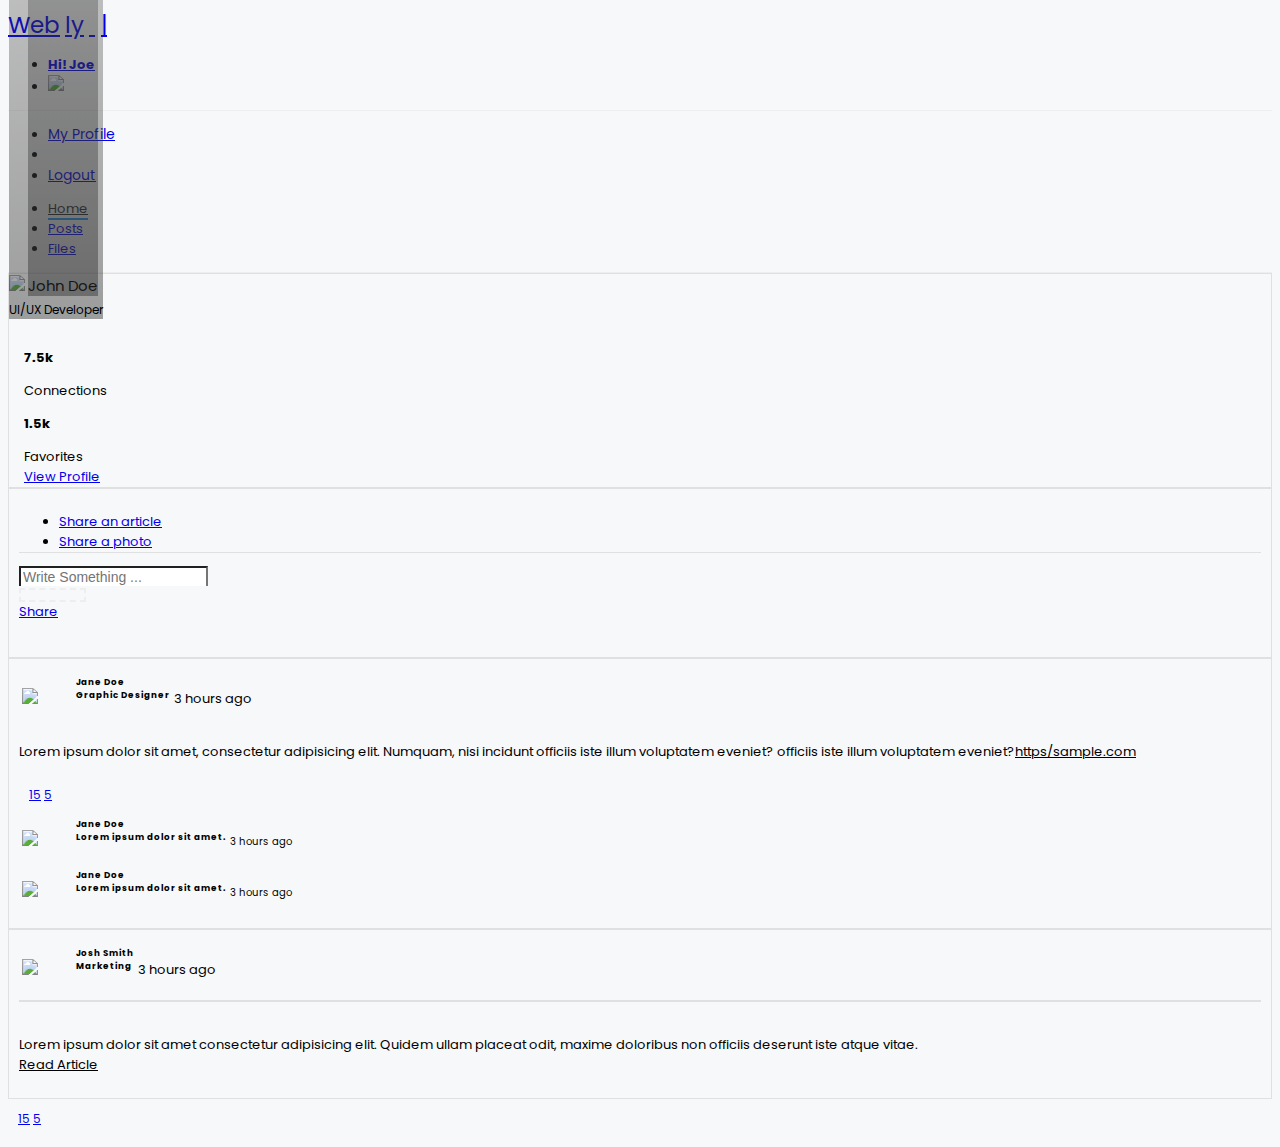
==== index.html @ 8909bae9 "newprofile, otherpeople, and new css. almost done" ====
<!DOCTYPE html>
<html>

<head>
  <!--Import Google Icon Font-->
  <link href="https://fonts.googleapis.com/icon?family=Material+Icons" rel="stylesheet">
  <!-- <script defer src="https://use.fontawesome.com/releases/v5.0.6/js/all.js"></script> -->
  <script src="https://kit.fontawesome.com/3931ee8abc.js"></script>
  <!--Import materialize.css-->
  <link type="text/css" rel="stylesheet" href="css/materialize.min.css" media="screen,projection" />
  <link type="text/css" rel="stylesheet" href="css/main.css" />

  <!--Let browser know website is optimized for mobile-->
  <meta name="viewport" content="width=device-width, initial-scale=1.0" />
  <title>Webly</title>
</head>

<!-- Header -->
<header class="main-header navbar-fixed">
  <nav class="white">
    <div class="container">
      <div class="nav-wrapper">
        <a href="index.html" class="brand-logo grey-text text-darken-3">Web<span class="ly white-text blue">ly</span>
          <span class="vert-div grey-text text-lighten-1 hide-on-med-and-down">|</span>
        </a>
        <a href="#!" data-activates="mobile-nav" class="button-collapse"><i class="fa fa-bars"></i></a>

        <ul class="right hide-on-med-and-down">
          <li><a href="profile.html" class="waves-effect grey-text text-darken-5">
              <!-- <i class="far fa-comment"></i> -->
              <b class="grey-text text-darken-4">Hi! Joe</b>
            </a></li>
          <li>
            <a href="#" class="dropdown-trigger" data-activates='avatar'>
              <img src="img/person1.jpg" class="waves-effect responsive-img circle" style="width:40px; ">
            </a>
          </li>
        </ul>
      </div>
    </div>
  </nav>

  <!-- Dropdown Structure -->
  <ul id="avatar" class="dropdown-content right">
    <li><a href="#" class="grey-text text-darken-3">My Profile</a></li>
    <li class="divider"></li>
    <li><a href="#" class="grey-text text-darken-3">Logout</a></li>
  </ul>

  <!-- Navigation for Pages -->
  <nav class="nav-pages transparent hide-on-med-and-down">
    <div class="container row">
      <div class="nav-wrapper col s12 offset-m4 m4 offset-m4">
        <ul class="hide-on-med-and-down">
          <li><a href="#!" class="actived">Home</a></li>
          <li><a href="#!" class="grey-text">Posts</a></li>
          <li><a href="#!" class="grey-text">Files</a></li>
        </ul>
      </div>
    </div>
  </nav>
</header>

<!-- Contents -->
<section class="section section-home">
  <div class="container">
    <div class="row">

      <!-- Left Profile -->
      <div class="card-profile col s12 m3 hide-on-med-and-down">
        <div class="card white grey-text text-darken-3 z-depth-0 card-border">
          <div class="card-image circle">
            <img src="img/person1.jpg">
            <span class="card-title name">
              John Doe <br>
              <span style="font-size: 12px;">UI/UX Developer</span>
            </span>
          </div>
          <div class="card-content">
            <div class="row">
              <div class="col s12 m6 center">
                <p class="blue-text"><b>7.5k</b></p>
                <label>Connections</label>
              </div>
              <div class="col s12 m6 center">
                <p class="blue-text"><b>1.5k</b></p>
                <label>Favorites</label>
              </div>
            </div>
            <div class="row view-profile-btn">
              <div class="col s12 center">
                <a href="newprofile.html" class="waves-effect btn blue z-depth-0">View Profile</a>
              </div>
            </div>
          </div>
        </div>
      </div>

      <!-- Center Content -->
      <div class="centered-content col s12 m6">
        <!-- Posting -->
        <div class="row" style="margin-bottom: 0px;">
          <div class="col s12">
            <div class="card new-post card-border z-depth-0">

              <div class="card-tabs">
                <ul class="tabs tabs-fixed-width border-bottom">
                  <li class="tab"><a href="#tab1" class="active grey-text text-darken-3"><i
                        class="fas fa-pen blue-text"></i> Share an article</a></li>
                  <li class="tab"><a href="#tab2" class="grey-text text-lighten-1"><i
                        class="fas fa-image green-text"></i> Share a photo </a></li>
                </ul>
              </div>

              <div class="card-content">
                <div id="tab1" class="active">
                  <input placeholder="Write Something ..." style="margin-bottom: 0; font-size:14px;"></i>
                </div>
                <div id="tab2">
                  <div class="box"><i class="fas fa-folder-plus fa-3x grey-text text-lighten-1"></i></div>
                </div>
              </div>

              <div class="card-action" style="padding-bottom: 25px; padding-right: 0;">
                <a href="#" class="right grey-text">Share</a>
              </div>
            </div>
          </div>
        </div>

        <!-- Posted -->
        <div class="row section-posted">
          <div class="col s12">
            <div class="card z-depth-0 card-border">
              <div class="row" style="margin-bottom: 0px;">
                <div class="col s12">
                  <table class="post-card">
                    <tbody>
                      <tr class="border-bottom">
                        <td width="50px;"><img src="img/person3.jpg" class="circle responsive-img" width="55px;"></td>
                        <td>
                          <h6 style="margin-top:0;">Jane Doe <br> <label>Graphic Designer</label></h6>
                        </td>
                        <td><label class="valign-wrapper right">3 hours ago</label></td>
                      </tr>
                    </tbody>
                  </table>
                </div>

                <div class="card-content col s12 ">
                  <p class="grey-text text-darken-3">Lorem ipsum dolor sit amet, consectetur adipisicing elit. Numquam,
                    nisi incidunt officiis iste illum voluptatem eveniet? officiis iste illum voluptatem eveniet?<u
                      class="blue-text">https/sample.com</u></p>
                </div>
              </div>

              <div class="card-action icon-on-posts" style="padding: 10px 10px 10px 10px;">
                <label style="font-size: 12px;">
                  <a href="#!" class="blue-text text-lighten-1"><i class="far fa-star"></i> 15</a>
                  <a href="#!" class="green-text text-lighten-1"><i class="far fa-comment-alt"></i> 5</a>
                  <a href="#!" class="amber-text text-lighten-1"><i class="far fa-bookmark"></i></a>
                </label>
              </div>

              <div class="card-comments">
                <table class="comment-content">
                  <tbody>
                    <tr class="border-bottom">
                      <td width="50px;"><img src="img/person3.jpg" class="circle responsive-img" width="55px;"></td>
                      <td>
                        <h6 style="margin-top:0;">Jane Doe <br> <label>Lorem ipsum dolor sit amet.</label></h6>
                      </td>
                      <td><label class="valign-wrapper right" style="font-size:10px;">3 hours ago</label></td>
                    </tr>
                    <tr class="">
                      <td width="50px;"><img src="img/person3.jpg" class="circle responsive-img" width="55px;"></td>
                      <td>
                        <h6 style="margin-top:0;">Jane Doe <br> <label>Lorem ipsum dolor sit amet.</label></h6>
                      </td>
                      <td><label class="valign-wrapper right" style="font-size:10px;">3 hours ago</label></td>
                    </tr>
                  </tbody>
                </table>
              </div>
            </div>
          </div>
        </div>


        <!-- Posted 2 -->
        <div class="row section-posted">
          <div class="col s12">
            <div class="card z-depth-0 card-border">
              <div class="row" style="margin-bottom: 0px;">
                <div class="col s12">
                  <table class="post-card">
                    <tbody>
                      <tr class="border-bottom">
                        <td width="50px;"><img src="img/person4.jpg" class="circle responsive-img" width="55px;"></td>
                        <td>
                          <h6 style="margin-top:0;">Josh Smith <br> <label>Marketing</label></h6>
                        </td>
                        <td><label class="valign-wrapper right">3 hours ago</label></td>
                      </tr>
                    </tbody>
                  </table>
                </div>

                <div class="card-content col s12 ">
                  <div class="row card-border"></div>
                  <div class="col s12 m5">
                    <img src="img/person4.jpg" alt="" width="100%">
                  </div>
                  <div class="col s12 m7">
                    <p class="grey-text text-darken-3">
                      Lorem ipsum dolor sit amet consectetur adipisicing elit. Quidem ullam placeat odit, maxime
                      doloribus non officiis deserunt iste atque vitae. <br>
                      <u class="blue-text">Read Article</u>
                    </p>
                  </div>
                </div>

              </div>
            </div>

            <div class="card-action icon-on-posts" style="padding: 10px 10px 10px 10px;">
              <label style="font-size: 12px;">
                <a href="#!" class="blue-text text-lighten-1"><i class="far fa-star"></i> 15</a>
                <a href="#!" class="green-text text-lighten-1"><i class="far fa-comment-alt"></i> 5</a>
                <a href="#!" class="amber-text text-lighten-1"><i class="far fa-bookmark"></i></a>
              </label>
            </div>

          </div>
        </div>
      </div>






      <!-- Right Content -->
      <div class="col s12 m3"></div>

    </div>
  </div>
</section>


<!--Import jQuery before materialize.js-->
<script type="text/javascript" src="https://code.jquery.com/jquery-3.2.1.min.js"></script>
<script type="text/javascript" src="js/materialize.min.js"></script>
<script>
  $('.dropdown-trigger').dropdown({
    constrainWidth: false,
    hover: true,
    belowOrigin: true,
    alignment: 'left'
  });

  $('.collapsible').collapsible({
    onOpen: function () { console.log('Open') },
    onClose: function () { console.log('CLose') },
  })


</script>

</html>
---- css/main.css ----
@import url('https://fonts.googleapis.com/css?family=Poppins:400,400i,500,500i,600,600i,700,700i,800,800i,900,900i&display=swap');

body{
    font-family: 'Poppins', sans-serif;
    background: #f7f8f9;
    font-size: 13px !important;
}

.card-border{
    border: 1px solid #e0e0e0 !important;
}
.border-bottom{
    border-bottom: 1px solid #e0e0e0 !important;
}


/* Navigation */
.brand-logo {
    font-size: 23px !important;
}

.vert-div{
    padding-left: 6px;
}

.ly{
    padding: 0px 5px;
    border-radius: 3px;
}

nav.white, .nav-pages {
    box-shadow: 0 0 0 0 !important;
    border-bottom: 1px solid #eeeeee !important;
}

.nav-wrapper ul li a:hover{
    background: transparent !important;
    color: #2196f3 !important;
}

.nav-pages ul li a:hover{
    background: transparent !important;
    border-bottom: 2px solid #2196f3 !important;
}

.actived{
   color: #292828;
   border-bottom: 2px solid #2196f3 !important;
}

footer .content{
    padding: 10px;
}

/* Dropdown Structure */
.dropdown-content li a{
    font-size: 14px;
}
/* .dropdown-content li:hover{
    background: #2196f3 !important;
}
.dropdown-content a:hover{
    color: white !important;
} */

/* Section-Home */

.section-home .name{
    font-size: 15px;
    background-image: linear-gradient(rgba(214, 214, 214, 0),rgba(49, 49, 49, 0.46));
    width: 100%;
    height: 100%;
    padding-top: 70% !important;
}

.section-home .card-profile .card-content {
    padding: 15px 15px 0 15px !important;
}

/* Posting */
.card-tabs ul li a{
    text-transform: none;
    font-size: 13px !important;
}

.tabs .indicator{
    background-color: #2196f3 !important;
}

.card-content input:not([type]){
    border-bottom: none !important;
}
.card-content input:not([type]):focus {
    border-bottom: none !important;
}
.card-content input:not([type]):focus:not([readonly]){
    border-bottom: none !important;
    -webkit-box-shadow: none !important;
    box-shadow: none !important;
}
.centered-content .card{
    padding: 10px !important;
}

.centered-content .card-content .box {
    border: 2px dashed #eeeeee;
    padding: 5px;
    width: 53px;
}

.centered-content .card-action a:hover{
    color: #2196f3 !important;
}

/* Posted */
table.post-card tbody tr td{
    padding-top: 5px;
    padding-bottom: 5px;
}

/* .section-posted .card {
    height: 154px !important;
} */

.icon-on-posts .fa-star:hover{
    color: red;
}
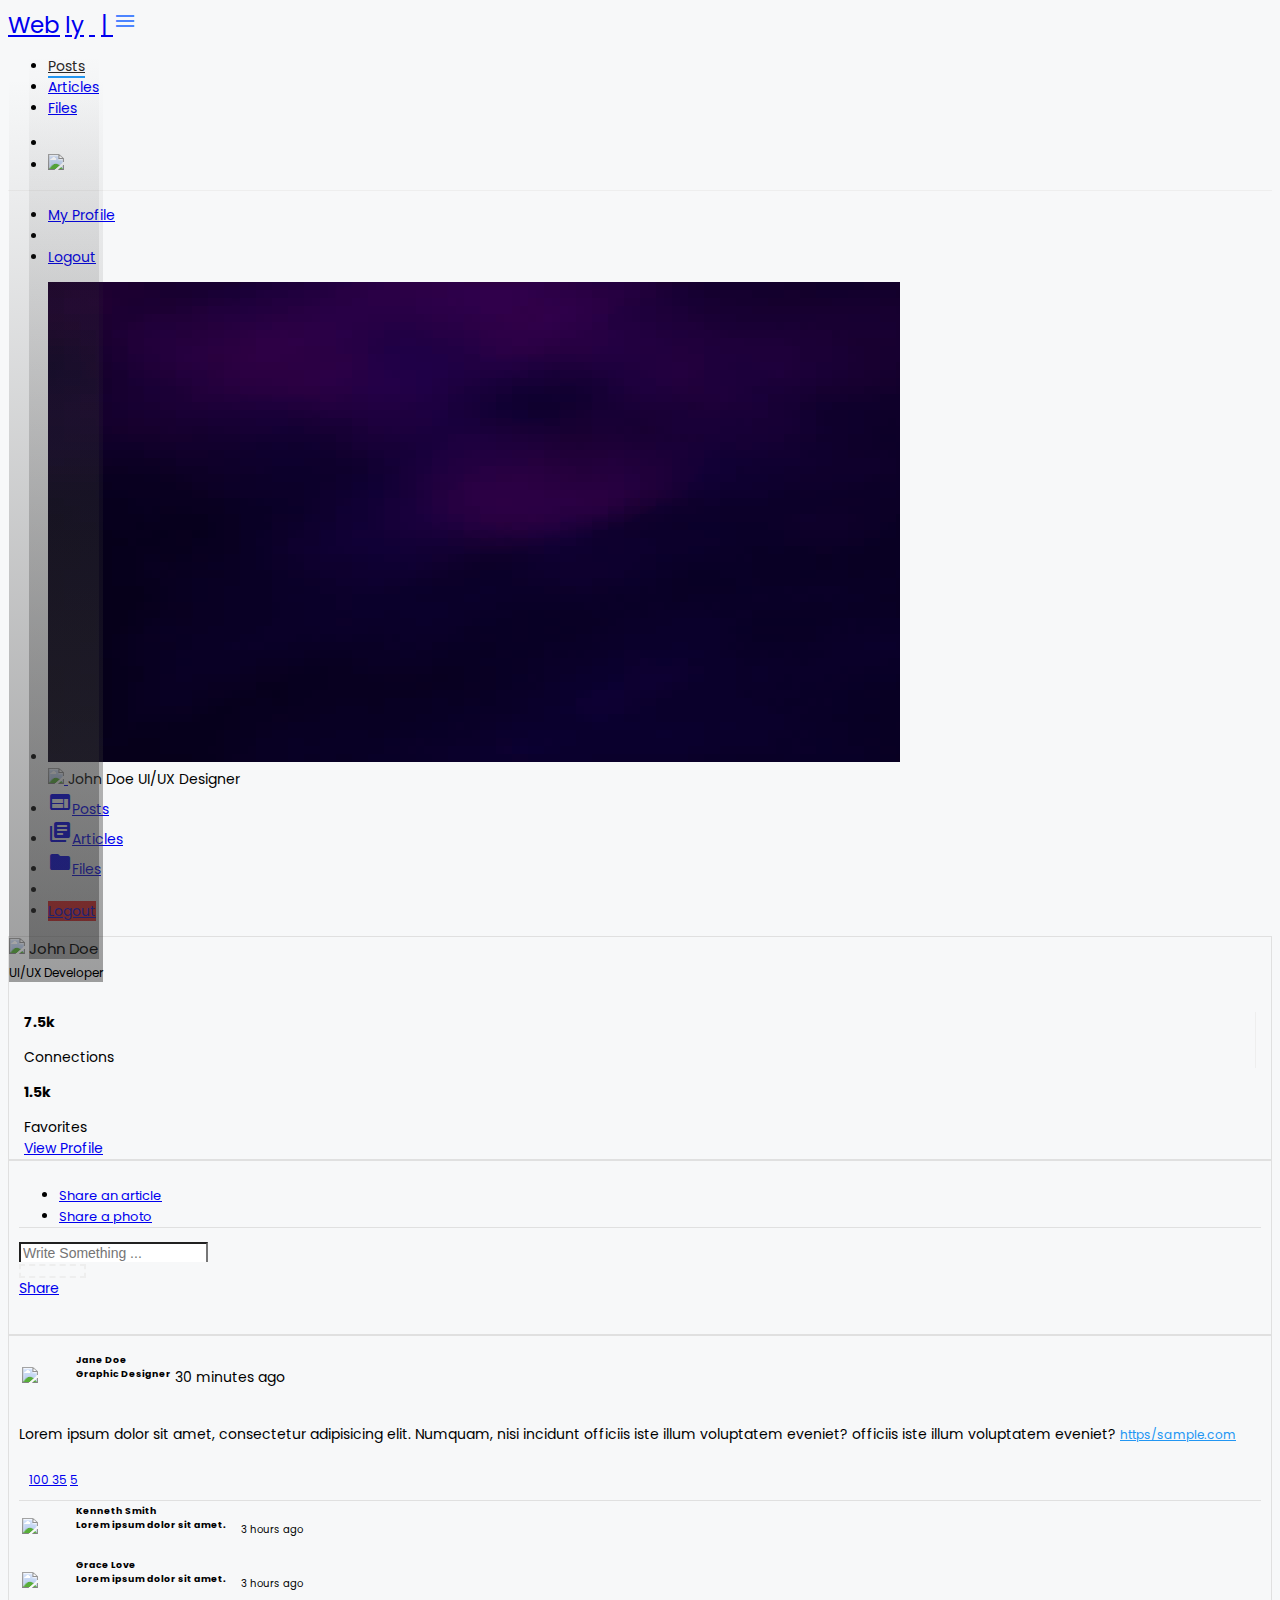
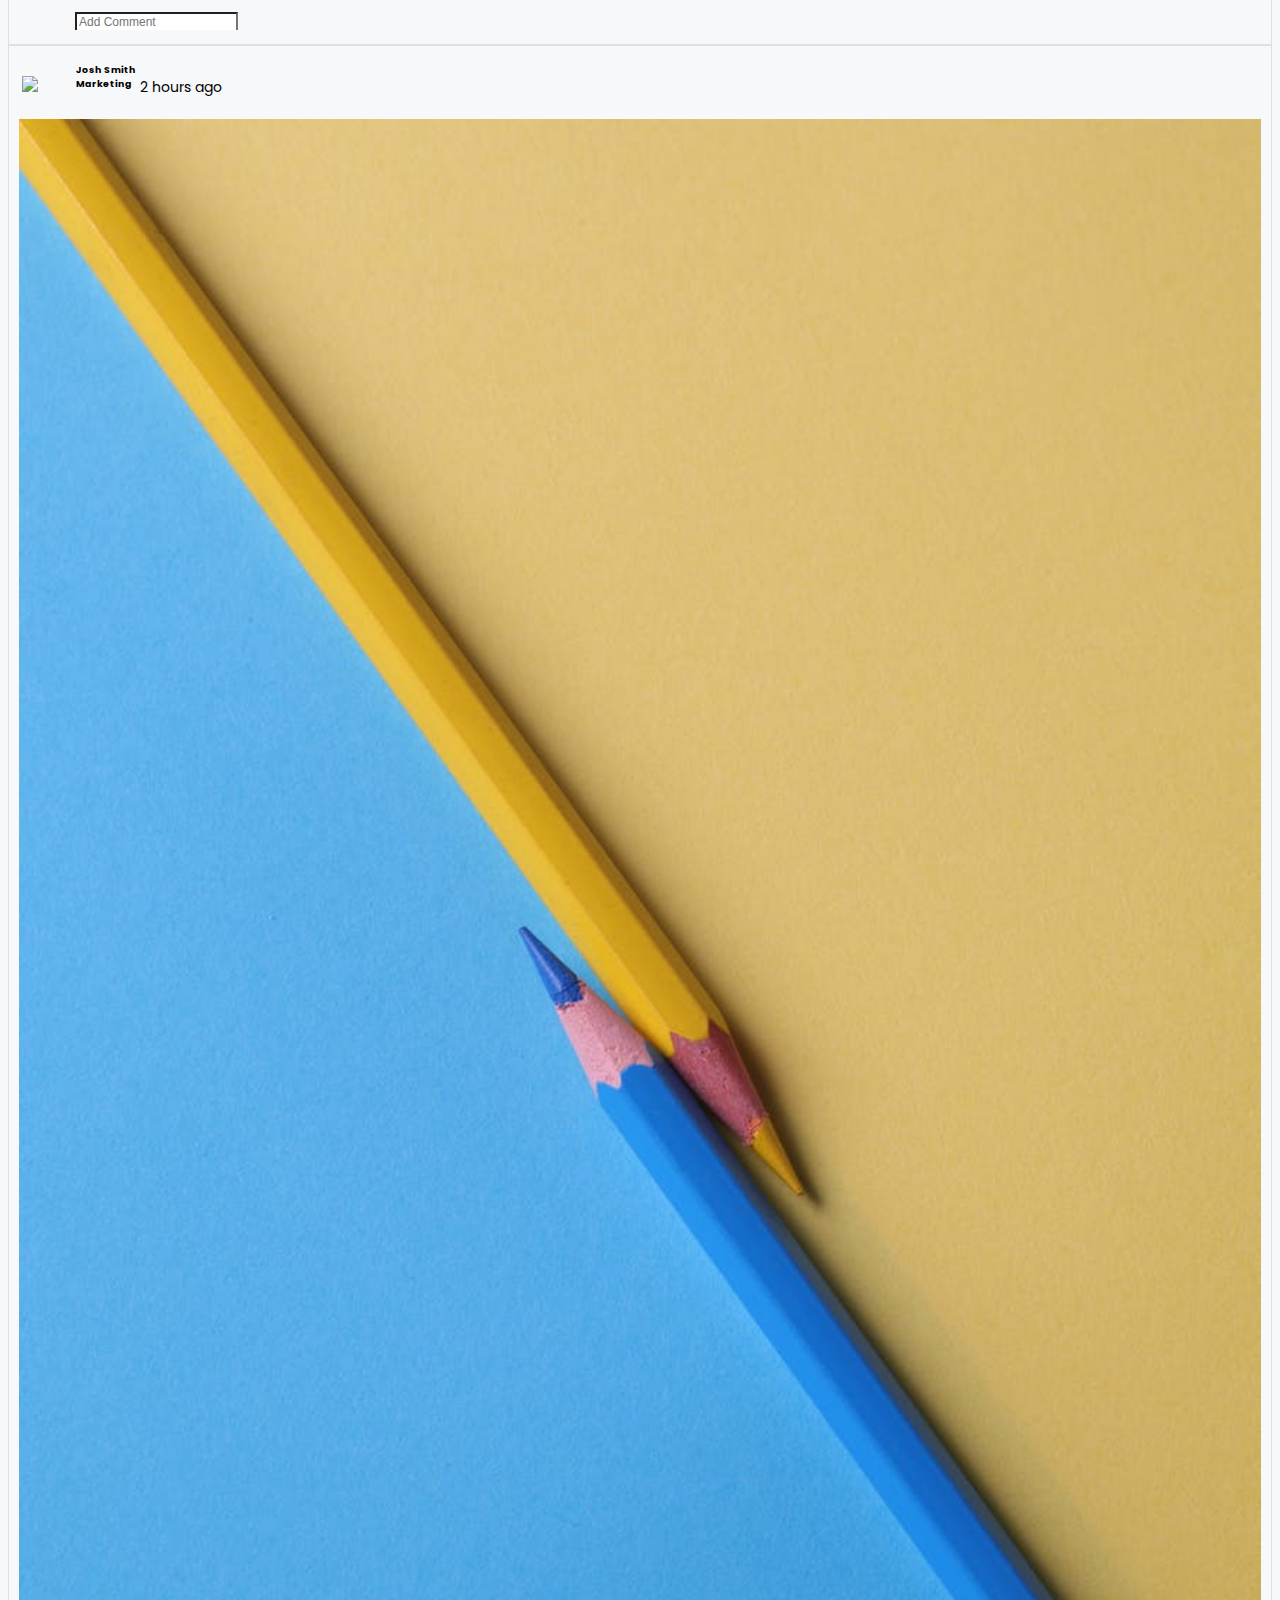
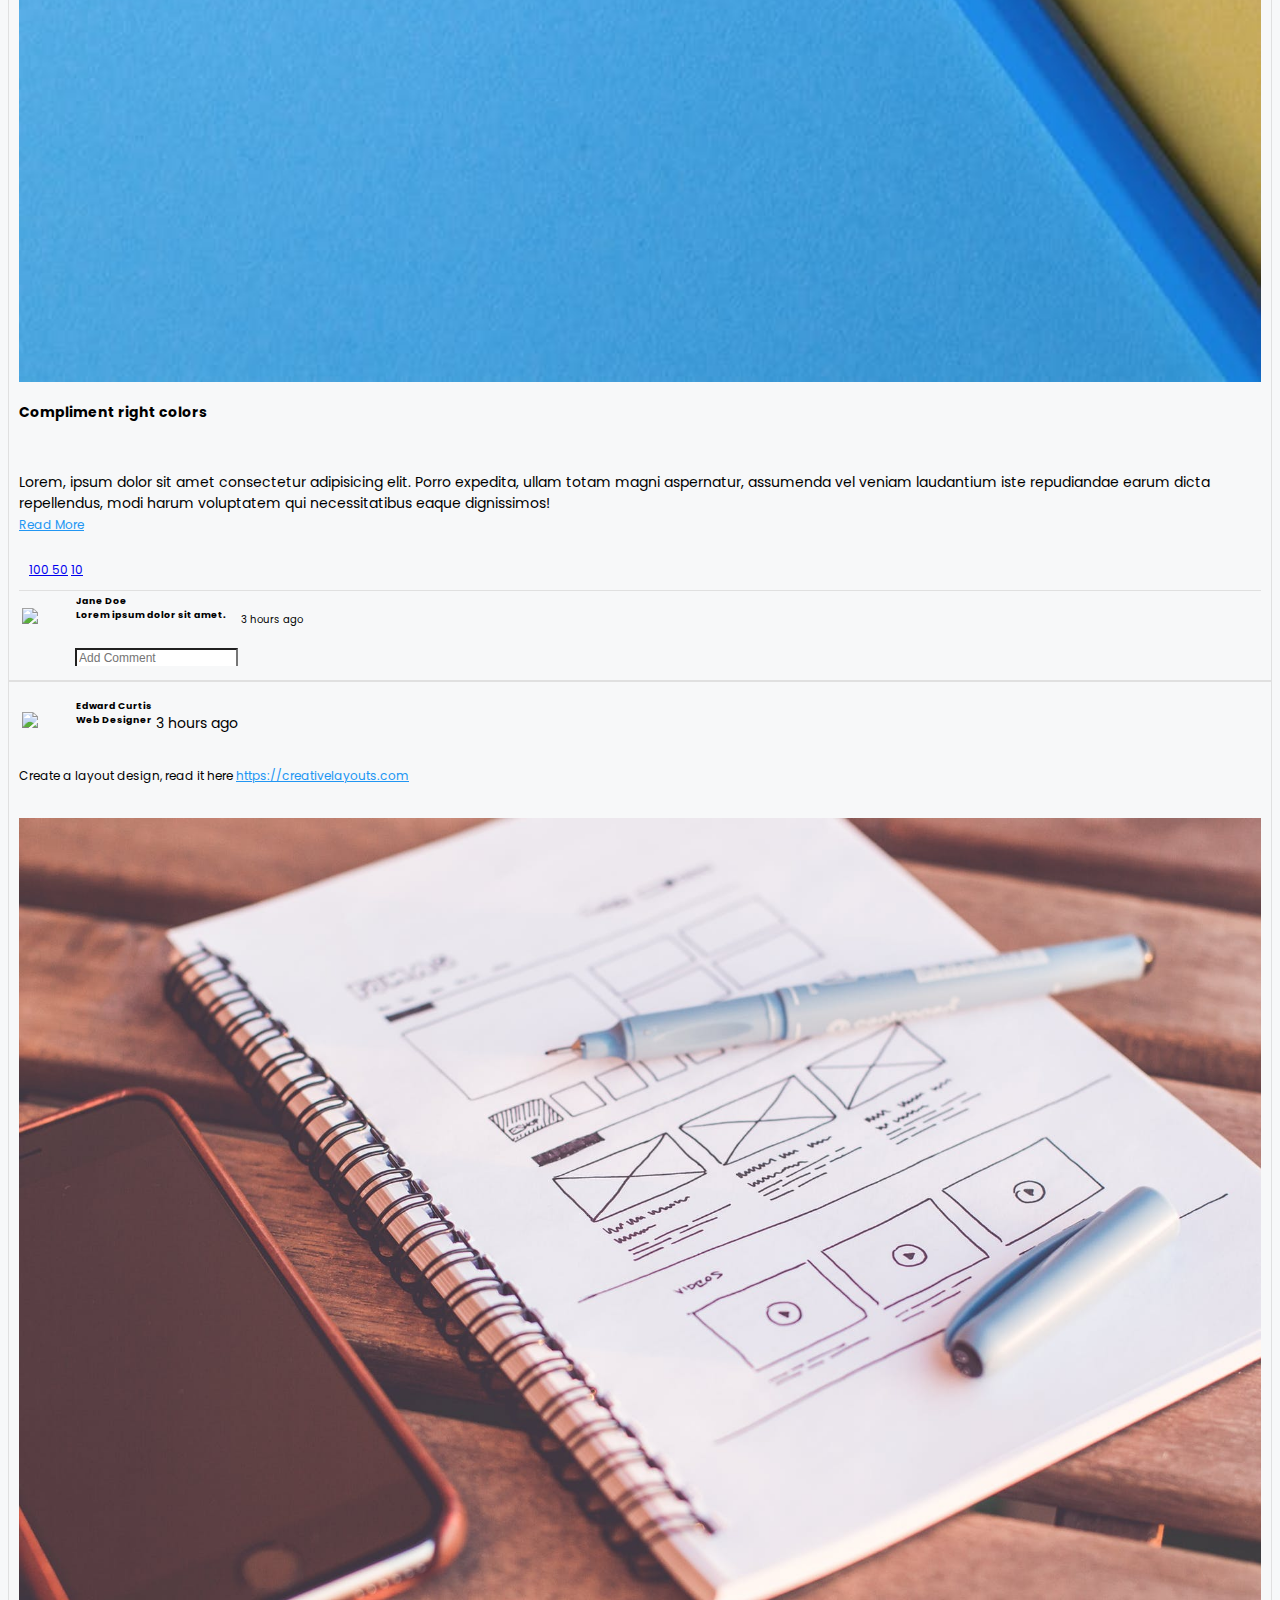
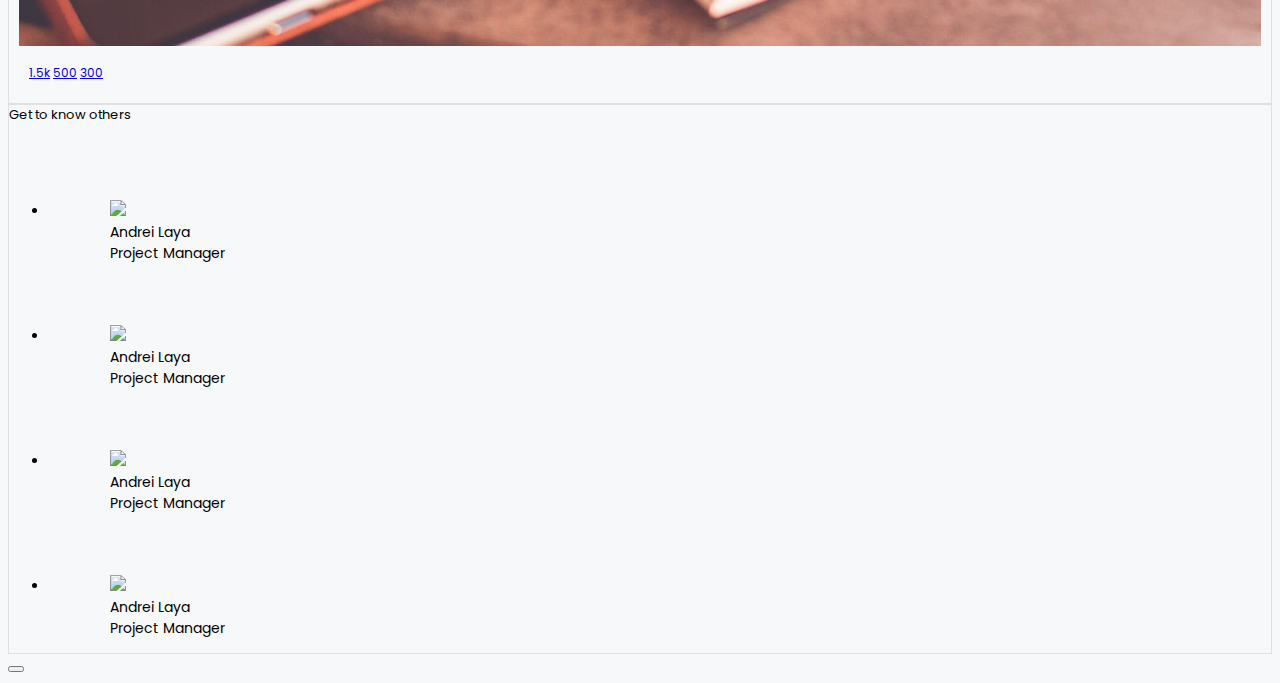
==== commit 41d25762: "almmost done with profile" ====
--- a/index.html
+++ b/index.html
@@ -4,7 +4,6 @@
 <head>
   <!--Import Google Icon Font-->
   <link href="https://fonts.googleapis.com/icon?family=Material+Icons" rel="stylesheet">
-  <!-- <script defer src="https://use.fontawesome.com/releases/v5.0.6/js/all.js"></script> -->
   <script src="https://kit.fontawesome.com/3931ee8abc.js"></script>
   <!--Import materialize.css-->
   <link type="text/css" rel="stylesheet" href="css/materialize.min.css" media="screen,projection" />
@@ -16,50 +15,97 @@
 </head>
 
 <!-- Header -->
-<header class="main-header navbar-fixed">
-  <nav class="white">
-    <div class="container">
-      <div class="nav-wrapper">
-        <a href="index.html" class="brand-logo grey-text text-darken-3">Web<span class="ly white-text blue">ly</span>
-          <span class="vert-div grey-text text-lighten-1 hide-on-med-and-down">|</span>
-        </a>
-        <a href="#!" data-activates="mobile-nav" class="button-collapse"><i class="fa fa-bars"></i></a>
-
-        <ul class="right hide-on-med-and-down">
-          <li><a href="profile.html" class="waves-effect grey-text text-darken-5">
-              <!-- <i class="far fa-comment"></i> -->
-              <b class="grey-text text-darken-4">Hi! Joe</b>
-            </a></li>
-          <li>
-            <a href="#" class="dropdown-trigger" data-activates='avatar'>
-              <img src="img/person1.jpg" class="waves-effect responsive-img circle" style="width:40px; ">
+<header class="main-header">
+  <div class="navbar-fixed">
+    <nav class="white">
+      <div class="container">
+        <div class="nav-wrapper row">
+          <div class="col s12 m4">
+            <a href="#!" class="brand-logo grey-text text-darken-3">Web<span class="ly white-text blue">ly</span>
+              <span class="vert-div grey-text text-lighten-1 hide-on-med-and-down">|</span>
             </a>
-          </li>
-        </ul>
+
+            <a href="#!" data-activates="slide-out" class="button-collapse">
+              <i class="material-icons menu-color">menu</i>
+            </a>
+
+          </div>
+          <div class="nav-wrapper col s12 m4">
+            <ul class="hide-on-med-and-down">
+              <li><a href="#!" class="actived">Posts</a></li>
+              <li><a href="#!" class="grey-text">Articles</a></li>
+              <li><a href="#!" class="grey-text">Files</a></li>
+            </ul>
+          </div>
+          <div class="col s12 m4">
+            <ul class="right hide-on-med-and-down">
+              <li><a href="" class="waves-effect grey-text text-darken-5">
+                  <i class="far fa-flag"></i>
+                </a></li>
+              <li>
+                <a href="#" class="dropdown-trigger" data-activates='avatar'>
+                  <img src="img/person1.jpg" class="waves-effect responsive-img circle" style="width:40px; ">
+                </a>
+              </li>
+            </ul>
+          </div>
+
+
+        </div>
       </div>
+    </nav>
+
+
+
+
+  </div>
+
+
+
+  <!-- Dropdown Structure -->
+  <div class="">
+    <ul id="avatar" class="dropdown-content right">
+      <li><a href="#" class="grey-text text-darken-3">My Profile</a></li>
+      <li class="divider"></li>
+      <li><a href="#" class="grey-text text-darken-3">Logout</a></li>
+    </ul>
+
+    <!-- Navigation for Pages -->
+    <!-- <nav class="nav-pages transparent hide-on-med-and-down">
+            <div class="container row">
+                
+            </div>
+        </nav>
+      </div> -->
+</header>
+
+<ul id="slide-out" class="side-nav">
+  <li>
+    <div class="user-view">
+      <div class="background fit">
+        <img src="img/bg4.jpg">
+      </div>
+      <a href="newprofile.html">
+        <img class="circle" src="img/person1.jpg">
+      </a>
+        <span class="white-text name">John Doe</span>
+        <span><label for="">UI/UX Designer</label></span>
+        <!-- <label class="white-text name">Connections <label for=""> 7.5k </label> Favorites <label> 1.5k</label></p> -->
     </div>
-  </nav>
-
-  <!-- Dropdown Structure -->
-  <ul id="avatar" class="dropdown-content right">
-    <li><a href="#" class="grey-text text-darken-3">My Profile</a></li>
-    <li class="divider"></li>
-    <li><a href="#" class="grey-text text-darken-3">Logout</a></li>
-  </ul>
-
-  <!-- Navigation for Pages -->
-  <nav class="nav-pages transparent hide-on-med-and-down">
-    <div class="container row">
-      <div class="nav-wrapper col s12 offset-m4 m4 offset-m4">
-        <ul class="hide-on-med-and-down">
-          <li><a href="#!" class="actived">Home</a></li>
-          <li><a href="#!" class="grey-text">Posts</a></li>
-          <li><a href="#!" class="grey-text">Files</a></li>
-        </ul>
-      </div>
-    </div>
-  </nav>
-</header>
+  </li>
+
+  <li><a href="#!" ><i class="material-icons">web</i>Posts</a></li>
+  <li><a href="#!" ><i class="material-icons">library_books</i>Articles</a></li>
+  <li><a href="#!" ><i class="material-icons">folder</i>Files</a></li>
+  
+  <li>
+    <div class="divider"></div>
+  </li>
+  <li><a href="#!" class="waves-effect waves-light btn hoverable"
+    style="width: 90%;height:50px;background-color: #ff0909e7;">Logout</a>
+</li>
+</ul>
+
 
 <!-- Contents -->
 <section class="section section-home">
@@ -67,9 +113,10 @@
     <div class="row">
 
       <!-- Left Profile -->
+
       <div class="card-profile col s12 m3 hide-on-med-and-down">
-        <div class="card white grey-text text-darken-3 z-depth-0 card-border">
-          <div class="card-image circle">
+        <div class="pinned card white grey-text text-darken-3 z-depth-0 card-border">
+          <div class="card-image">
             <img src="img/person1.jpg">
             <span class="card-title name">
               John Doe <br>
@@ -78,7 +125,7 @@
           </div>
           <div class="card-content">
             <div class="row">
-              <div class="col s12 m6 center">
+              <div class="col s12 m6 center" style="border-right: 1px solid #eeeeee">
                 <p class="blue-text"><b>7.5k</b></p>
                 <label>Connections</label>
               </div>
@@ -89,7 +136,7 @@
             </div>
             <div class="row view-profile-btn">
               <div class="col s12 center">
-                <a href="newprofile.html" class="waves-effect btn blue z-depth-0">View Profile</a>
+                <a href="#" class="waves-effect btn blue z-depth-0">View Profile</a>
               </div>
             </div>
           </div>
@@ -128,8 +175,8 @@
           </div>
         </div>
 
-        <!-- Posted -->
-        <div class="row section-posted">
+        <!-- Posted Style 1-->
+        <div class="row section-posted" style="margin-bottom: 0px;">
           <div class="col s12">
             <div class="card z-depth-0 card-border">
               <div class="row" style="margin-bottom: 0px;">
@@ -141,7 +188,7 @@
                         <td>
                           <h6 style="margin-top:0;">Jane Doe <br> <label>Graphic Designer</label></h6>
                         </td>
-                        <td><label class="valign-wrapper right">3 hours ago</label></td>
+                        <td><label class="valign-wrapper right">30 minutes ago</label></td>
                       </tr>
                     </tbody>
                   </table>
@@ -149,19 +196,98 @@
 
                 <div class="card-content col s12 ">
                   <p class="grey-text text-darken-3">Lorem ipsum dolor sit amet, consectetur adipisicing elit. Numquam,
-                    nisi incidunt officiis iste illum voluptatem eveniet? officiis iste illum voluptatem eveniet?<u
+                    nisi incidunt officiis iste illum voluptatem eveniet? officiis iste illum voluptatem eveniet? <u
                       class="blue-text">https/sample.com</u></p>
                 </div>
               </div>
 
-              <div class="card-action icon-on-posts" style="padding: 10px 10px 10px 10px;">
+              <div class="card-action icon-on-posts border-bottom" style="padding: 10px 10px 10px 10px;">
                 <label style="font-size: 12px;">
-                  <a href="#!" class="blue-text text-lighten-1"><i class="far fa-star"></i> 15</a>
-                  <a href="#!" class="green-text text-lighten-1"><i class="far fa-comment-alt"></i> 5</a>
-                  <a href="#!" class="amber-text text-lighten-1"><i class="far fa-bookmark"></i></a>
+                  <a href="#!" class="blue-text text-lighten-1"><i class="far fa-star"></i> 100 </a>
+                  <a href="#!" class="green-text text-lighten-1"><i class="far fa-comment-alt"></i> 35</a>
+                  <a href="#!" class="amber-text text-lighten-1"><i class="far fa-bookmark"></i> 5</a>
                 </label>
               </div>
 
+              <!-- Comments Section -->
+              <div class="card-comments">
+                <table class="comment-content">
+                  <tbody>
+                    <tr class="border-bottom">
+                      <td width="50px;"><img src="img/person3.jpg" class="circle responsive-img" width="55px;"></td>
+                      <td>
+                        <h6 style="margin-top:0;">Kenneth Smith <br> <label>Lorem ipsum dolor sit amet.</label></h6>
+                      </td>
+                      <td><label class="valign-wrapper right" style="font-size:10px;">3 hours ago</label></td>
+                    </tr>
+                    <tr class="border-bottom">
+                      <td width="50px;"><img src="img/person3.jpg" class="circle responsive-img" width="55px;"></td>
+                      <td>
+                        <h6 style="margin-top:0;">Grace Love <br> <label>Lorem ipsum dolor sit amet.</label></h6>
+                      </td>
+                      <td><label class="valign-wrapper right" style="font-size:10px;">3 hours ago</label></td>
+                    </tr>
+                    <tr>
+                      <td width="50px;"></td>
+                      <td style="padding: 0px;"><input placeholder="Add Comment"
+                          style="margin-bottom: 0; font-size:12px;"></i></td>
+                      <td><a href="#!"><i class="far fa-paper-plane green-text" style="font-size:18px;"></i></a></td>
+                    </tr>
+                  </tbody>
+                </table>
+              </div>
+            </div>
+          </div>
+        </div>
+
+
+        <!-- Posted Style 2 -->
+        <div class="row section-posted" style="margin-bottom: 0px;">
+          <div class="col s12">
+            <div class="card z-depth-0 card-border">
+              <div class="row" style="margin-bottom: 0px;">
+                <div class="col s12">
+                  <table class="post-card">
+                    <tbody>
+                      <tr class="border-bottom">
+                        <td width="50px;"><img src="img/person4.jpg" class="circle responsive-img" width="55px;"></td>
+                        <td>
+                          <h6 style="margin-top:0;">Josh Smith <br> <label>Marketing</label></h6>
+                        </td>
+                        <td><label class="valign-wrapper right">2 hours ago</label></td>
+                      </tr>
+                    </tbody>
+                  </table>
+                </div>
+
+                <div class="card-content col s12 ">
+                  <div class="row" style="margin-bottom: 0px;">
+                    <div class="col s12 m5">
+                      <img src="img/cardImg4.jpeg" alt="" width="100%">
+                    </div>
+                    <div class="col s12 m7">
+                      <p class="grey-text text-darken-3" style="font-weight: 700;">Compliment right colors </p> <br>
+                      <p class="grey-text text-darken-3">
+                        Lorem, ipsum dolor sit amet consectetur adipisicing elit. Porro expedita, ullam totam magni
+                        aspernatur, assumenda vel veniam laudantium iste repudiandae earum dicta repellendus, modi harum
+                        voluptatem qui necessitatibus eaque dignissimos!<br>
+                        <u class="blue-text">Read More</u>
+                      </p>
+                    </div>
+                  </div>
+
+                </div>
+              </div>
+
+              <div class="card-action icon-on-posts border-bottom" style="padding: 10px 10px 10px 10px;">
+                <label style="font-size: 12px;">
+                  <a href="#!" class="blue-text text-lighten-1"><i class="far fa-star"></i> 100 </a>
+                  <a href="#!" class="green-text text-lighten-1"><i class="far fa-comment-alt"></i> 50</a>
+                  <a href="#!" class="amber-text text-lighten-1"><i class="far fa-bookmark"></i> 10</a>
+                </label>
+              </div>
+
+              <!-- Comments Section -->
               <div class="card-comments">
                 <table class="comment-content">
                   <tbody>
@@ -172,23 +298,22 @@
                       </td>
                       <td><label class="valign-wrapper right" style="font-size:10px;">3 hours ago</label></td>
                     </tr>
-                    <tr class="">
-                      <td width="50px;"><img src="img/person3.jpg" class="circle responsive-img" width="55px;"></td>
-                      <td>
-                        <h6 style="margin-top:0;">Jane Doe <br> <label>Lorem ipsum dolor sit amet.</label></h6>
-                      </td>
-                      <td><label class="valign-wrapper right" style="font-size:10px;">3 hours ago</label></td>
+                    <tr>
+                      <td width="50px;"></td>
+                      <td style="padding: 0px;"><input placeholder="Add Comment"
+                          style="margin-bottom: 0; font-size:12px;"></i></td>
+                      <td><a href="#!"><i class="far fa-paper-plane green-text" style="font-size:18px;"></i></a></td>
                     </tr>
                   </tbody>
                 </table>
               </div>
-            </div>
-          </div>
-        </div>
-
-
-        <!-- Posted 2 -->
-        <div class="row section-posted">
+
+            </div>
+          </div>
+        </div>
+
+        <!-- Posted Style 3 -->
+        <div class="row section-posted" style="margin-bottom: 0px;">
           <div class="col s12">
             <div class="card z-depth-0 card-border">
               <div class="row" style="margin-bottom: 0px;">
@@ -196,9 +321,9 @@
                   <table class="post-card">
                     <tbody>
                       <tr class="border-bottom">
-                        <td width="50px;"><img src="img/person4.jpg" class="circle responsive-img" width="55px;"></td>
+                        <td width="50px;"><img src="img/person2.jpg" class="circle responsive-img" width="55px;"></td>
                         <td>
-                          <h6 style="margin-top:0;">Josh Smith <br> <label>Marketing</label></h6>
+                          <h6 style="margin-top:0;">Edward Curtis <br> <label>Web Designer</label></h6>
                         </td>
                         <td><label class="valign-wrapper right">3 hours ago</label></td>
                       </tr>
@@ -207,62 +332,113 @@
                 </div>
 
                 <div class="card-content col s12 ">
-                  <div class="row card-border"></div>
-                  <div class="col s12 m5">
-                    <img src="img/person4.jpg" alt="" width="100%">
+                  <div class="row" style="margin-bottom: 0px;">
+                    <div class="col s12">
+                      <p class="grey-text text-darken-3" style="font-size: 12px;">
+                        Create a layout design, read it here <u>https://creativelayouts.com</u>
+                      </p> <br>
+                      <img src="img/cardImg2.jpeg" alt="" width="100%">
+                    </div>
                   </div>
-                  <div class="col s12 m7">
-                    <p class="grey-text text-darken-3">
-                      Lorem ipsum dolor sit amet consectetur adipisicing elit. Quidem ullam placeat odit, maxime
-                      doloribus non officiis deserunt iste atque vitae. <br>
-                      <u class="blue-text">Read Article</u>
-                    </p>
-                  </div>
-                </div>
-
-              </div>
-            </div>
-
-            <div class="card-action icon-on-posts" style="padding: 10px 10px 10px 10px;">
-              <label style="font-size: 12px;">
-                <a href="#!" class="blue-text text-lighten-1"><i class="far fa-star"></i> 15</a>
-                <a href="#!" class="green-text text-lighten-1"><i class="far fa-comment-alt"></i> 5</a>
-                <a href="#!" class="amber-text text-lighten-1"><i class="far fa-bookmark"></i></a>
-              </label>
-            </div>
-
+                </div>
+              </div>
+
+              <div class="card-action icon-on-posts" style="padding: 10px 10px 10px 10px;">
+                <label style="font-size: 12px;">
+                  <a href="#!" class="blue-text text-lighten-1"><i class="far fa-star"></i> 1.5k</a>
+                  <a href="#!" class="green-text text-lighten-1"><i class="far fa-comment-alt"></i> 500</a>
+                  <a href="#!" class="amber-text text-lighten-1"><i class="far fa-bookmark"></i> 300</a>
+                </label>
+              </div>
+
+            </div>
           </div>
         </div>
       </div>
 
 
-
-
-
-
       <!-- Right Content -->
-      <div class="col s12 m3"></div>
+      <div class="col s12 m3">
+        <div class="card-panel white pinned z-depth-0 card-border">
+          <p style="margin-top: 0px; font-size:13px">Get to know others</p>
+          <div class="divider"></div>
+          <ul class="connect">
+            <li style="padding: 5% 5% 0 5%">
+              <div class="row" style="margin-bottom: 0px;">
+                <div class="col s4"> <img src="img/person4.jpg" class="circle" width="50px;"></div>
+                <div class="col s8">
+                  <label class="black-text text-darken-3">Andrei Laya</label> <br>
+                  <label>Project Manager</label>
+                </div>
+            </li>
+            <li style="padding: 5% 5% 0 5%">
+              <div class="row" style="margin-bottom: 0px;">
+                <div class="col s4"> <img src="img/person4.jpg" class="circle" width="50px;"></div>
+                <div class="col s8">
+                  <label class="black-text text-darken-3">Andrei Laya</label> <br>
+                  <label>Project Manager</label>
+                </div>
+            </li>
+            <li style="padding: 5% 5% 0 5%">
+              <div class="row" style="margin-bottom: 0px;">
+                <div class="col s4"> <img src="img/person4.jpg" class="circle" width="50px;"></div>
+                <div class="col s8">
+                  <label class="black-text text-darken-3">Andrei Laya</label> <br>
+                  <label>Project Manager</label>
+                </div>
+            </li>
+            <li style="padding: 5% 5% 0 5%">
+              <div class="row" style="margin-bottom: 0px;">
+                <div class="col s4"> <img src="img/person4.jpg" class="circle" width="50px;"></div>
+                <div class="col s8">
+                  <label class="black-text text-darken-3">Andrei Laya</label> <br>
+                  <label>Project Manager</label>
+                </div>
+            </li>
+          </ul>
+        </div>
+      </div>
+
 
     </div>
   </div>
 </section>
 
+<div class="fixed-action-btn">
+  <button class="btn-floating btn-large blue">
+    <i class="fa fa-comment-alt"></i>
+  </button>
+</div>
 
 <!--Import jQuery before materialize.js-->
 <script type="text/javascript" src="https://code.jquery.com/jquery-3.2.1.min.js"></script>
 <script type="text/javascript" src="js/materialize.min.js"></script>
 <script>
-  $('.dropdown-trigger').dropdown({
-    constrainWidth: false,
-    hover: true,
-    belowOrigin: true,
-    alignment: 'left'
+  $(document).ready(function () {
+
+
+    $('.dropdown-trigger').dropdown({
+      constrainWidth: false,
+      hover: true,
+      belowOrigin: true,
+      alignment: 'left'
+    });
+
+    $('.button-collapse').sideNav({
+      menuWidth: 300,
+      edge: "left",
+      closeOnclick: false,
+      draggable: true,
+      onOpen: () => console.log('menu open'),
+      onClose: () => console.log('menu close')
+    });
+
+
   });
 
-  $('.collapsible').collapsible({
-    onOpen: function () { console.log('Open') },
-    onClose: function () { console.log('CLose') },
-  })
+
+
+
 
 
 </script>
--- a/css/main.css
+++ b/css/main.css
@@ -3,18 +3,26 @@
 body{
     font-family: 'Poppins', sans-serif;
     background: #f7f8f9;
-    font-size: 13px !important;
+    font-size: 14px !important;
 }
 
 .card-border{
     border: 1px solid #e0e0e0 !important;
 }
+
 .border-bottom{
     border-bottom: 1px solid #e0e0e0 !important;
 }
 
+u{
+    color: #2196f3;
+    font-size: 12px !important;
+}
 
 /* Navigation */
+.nav-pages{
+    background: #f7f8f9 !important;
+}
 .brand-logo {
     font-size: 23px !important;
 }
@@ -38,11 +46,6 @@
     color: #2196f3 !important;
 }
 
-.nav-pages ul li a:hover{
-    background: transparent !important;
-    border-bottom: 2px solid #2196f3 !important;
-}
-
 .actived{
    color: #292828;
    border-bottom: 2px solid #2196f3 !important;
@@ -56,12 +59,6 @@
 .dropdown-content li a{
     font-size: 14px;
 }
-/* .dropdown-content li:hover{
-    background: #2196f3 !important;
-}
-.dropdown-content a:hover{
-    color: white !important;
-} */
 
 /* Section-Home */
 
@@ -75,6 +72,11 @@
 
 .section-home .card-profile .card-content {
     padding: 15px 15px 0 15px !important;
+}
+
+/* Profile */
+.card .card-image img{
+    width: 216px !important;
 }
 
 /* Posting */
@@ -111,6 +113,7 @@
 .centered-content .card-action a:hover{
     color: #2196f3 !important;
 }
+/* Profile */
 
 /* Posted */
 table.post-card tbody tr td{
@@ -118,10 +121,24 @@
     padding-bottom: 5px;
 }
 
-/* .section-posted .card {
-    height: 154px !important;
-} */
 
-.icon-on-posts .fa-star:hover{
-    color: red;
+.card-comments input:not([type]){
+    border-bottom: none !important;
+}
+.card-comments input:not([type]):focus {
+    border-bottom: none !important;
+}
+.card-comments input:not([type]):focus:not([readonly]){
+    border-bottom: none !important;
+    -webkit-box-shadow: none !important;
+    box-shadow: none !important;
+}
+
+/* Right content */
+.connect li:hover{
+    background: #eeeeee;
+}
+
+.menu-color {
+    color: #4c84ff;
 }